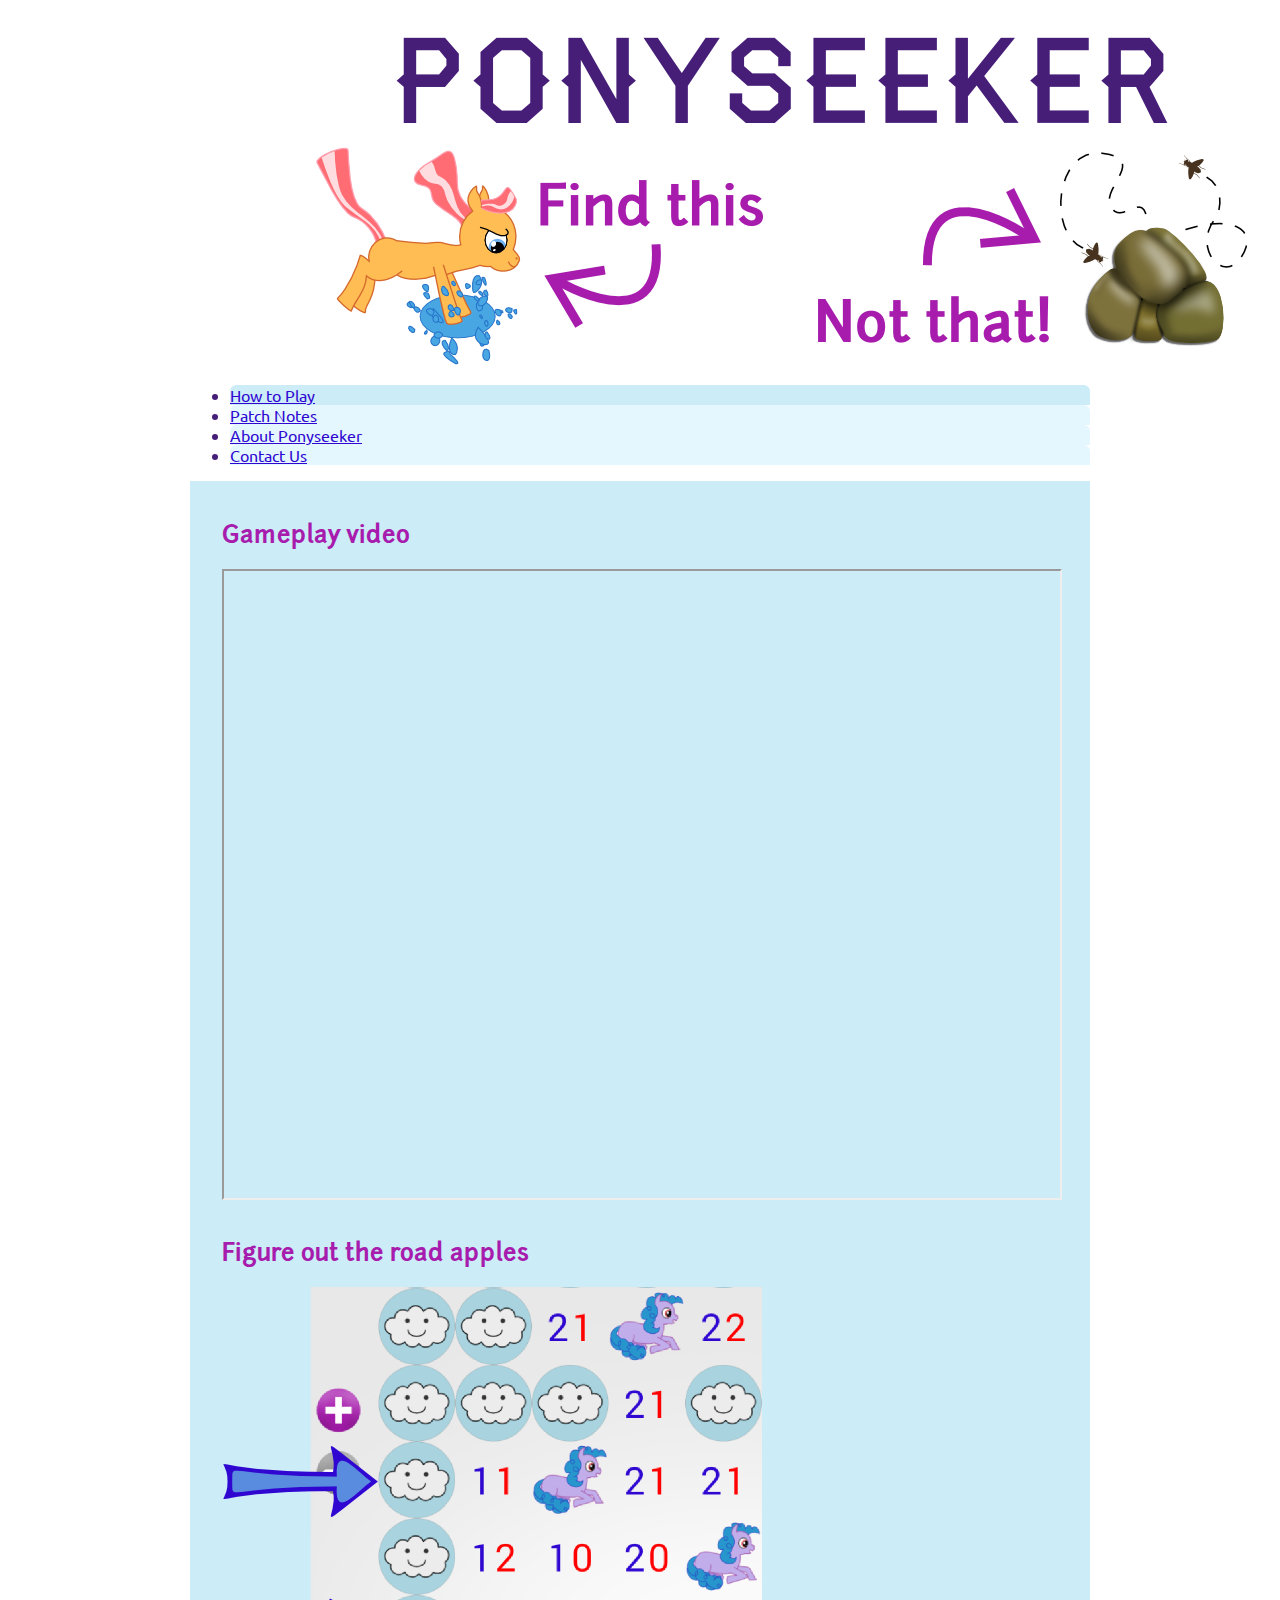
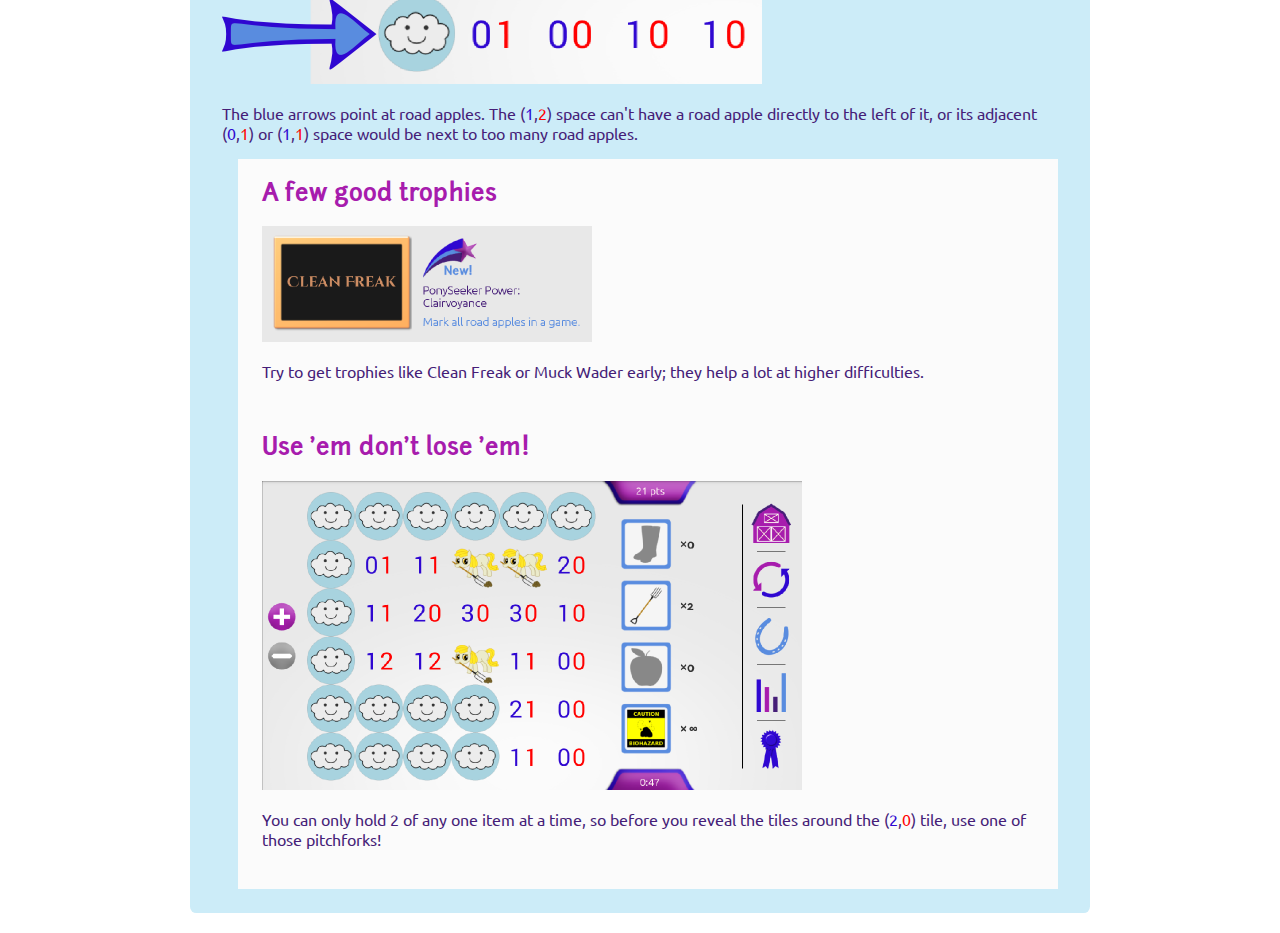
==== index.html @ def083bc "fixed youtube video" ====
<!doctype html>
<html>
<head>
	<meta charset="utf-8">
    <meta name="viewport" content="width=device-width, initial-scale=1.0">
	
	<title>Ponyseeker</title>
	
	<script type="text/javascript" src="http://ajax.googleapis.com/ajax/libs/jquery/1.11.1/jquery.min.js"></script>
	<script type="text/javascript" src="./ponyseeker.js"></script>

	<link rel="stylesheet" href="http://yui.yahooapis.com/pure/0.5.0/pure-min.css">
	
	<!--[if lte IE 8]>
		<link rel="stylesheet" href="http://yui.yahooapis.com/pure/0.5.0/grids-responsive-old-ie-min.css">
	<![endif]-->
	<!--[if gt IE 8]><!-->
		<link rel="stylesheet" href="http://yui.yahooapis.com/pure/0.5.0/grids-responsive-min.css">
	<!--<![endif]-->

	<link rel="stylesheet" type="text/css" href="ponyseeker.css">
	<link href='http://fonts.googleapis.com/css?family=Ubuntu:400,700' rel='stylesheet' type='text/css'>
	
	<!-- Ridiculous numbers of favicon types start here -->
	<link rel="shortcut icon" href="/img/favicons/favicon.ico">
	<link rel="apple-touch-icon" sizes="57x57" href="/img/favicons/apple-touch-icon-57x57.png">
	<link rel="icon" type="image/png" href="/img/favicons/favicon-196x196.png" sizes="196x196">
	<link rel="icon" type="image/png" href="/img/favicons/favicon-160x160.png" sizes="160x160">
	<link rel="icon" type="image/png" href="/img/favicons/favicon-96x96.png" sizes="96x96">
	<link rel="icon" type="image/png" href="/img/favicons/favicon-16x16.png" sizes="16x16">
	<link rel="icon" type="image/png" href="/img/favicons/favicon-32x32.png" sizes="32x32">
<body>

<div class="header">
	<img class="pure-img" src="./img/feature_graphic.png"/>
</div>

<div class="content">
	<div class="box-wrapper">

		<div class="pure-menu pure-menu-open pure-menu-horizontal hide-on-medium-or-less">
			<ul>
				<li class="blue-tab"><a class="pony-link" href="#how-to-play">How to Play</a></li>
				<li class="blue-tab"><a class="pony-link" href="#patch-notes">Patch Notes</a></li>
				<li class="blue-tab"><a class="pony-link" href="#about-ponyseeker">About Ponyseeker</a></li>
				<li class="blue-tab"><a class="pony-link" href="#contact-us">Contact Us</a></li>
			</ul>
		</div>
		<div id="sticky-menu">
			<div id="vert-menu-wrapper" class="show-on-medium-or-less">
				<img id="vert-menu-x" src="./img/x_icon.png"/>
				<div id="vert-menu" class="pure-menu pure-menu-open">
					<ul>
						<li class="blue-tab-vert"><a class="pony-link" href="#how-to-play">How to Play</a></li>
						<li class="blue-tab-vert"><a class="pony-link" href="#patch-notes">Patch Notes</a></li>
						<li class="blue-tab-vert"><a class="pony-link" href="#about-ponyseeker">About Ponyseeker</a></li>
						<li class="blue-tab-vert"><a class="pony-link" href="#contact-us">Contact Us</a></li>
					</ul>
				</div>
			</div>

			<div class="show-on-medium-or-less">
				<img id="hamburger-icon" src="./img/hamburger_icon.png"/>
			</div>
		</div>

		<div id="empty-distance-check"></div>
		<div id="how-to-play" class="pure-g blue-box page">
			<div class="show-on-medium-or-less center-text"><h1 class="page-title">How to Play</h1></div>
			<div class="pure-u-md-13-24 pure-u-1">
				<div class="left-column">
					<h2>Gameplay video</h2>
					<iframe id="helper-video" src="http://youtu.be/mlHwt5Cqq6Q"></iframe>
					<br><br>

					<h2>Figure out the road apples</h2>
					<img class="pure-img" src="./img/a_little_math.png"/>
					<p>The blue arrows point at road apples. The (<span class="blue">1</span>,<span class="red">2</span>) space can't have a road apple directly to the left of it, or its adjacent (<span class="blue">0</span>,<span class="red">1</span>) or (<span class="blue">1</span>,<span class="red">1</span>) space would be next to too many road apples.</p>

				</div>
			</div>
			<div class="pure-u-md-11-24 pure-u-1">
				<div class="right-column">
					<div class="side-bar">
					
						<h2>A few good trophies</h2>
						<img class="pure-img" src="./img/trophies.png"/>
						<p>Try to get trophies like Clean Freak or Muck Wader early; they help a lot at higher difficulties.</p>
						<br>

						<h2>Use 'em don't lose 'em!</h2>
						<img class="pure-img" src="./img/use_items.png"/>
						<p>You can only hold 2 of any one item at a time, so before you reveal the tiles around the (<span class="blue">2</span>,<span class="red">0</span>) tile, use one of those pitchforks!</p>
						
					</div>
				</div>
			</div>
		</div>


		
		<div id="patch-notes" class="pure-g blue-box page">
			<div class="show-on-medium-or-less center-text"><h1 class="page-title">Patch Notes</h1></div>
			<div class="pure-u-md-2-3 pure-u-1">
				<div class="left-column">
					<h2 id="version-coming-soon" class="top-padding no-top-margin">Coming soon</h2>
					
					<ul>
						<li><p>Sound effects.</p></li>
					</ul>
					<br>
					
					<h2 id="version-1-0" class="top-padding no-top-margin">Release 1.0</h2>
					<ul>
						<li><p>Free version of the game, as well as the purchasable base game.</p></li>
						<li><p><strong>36 shiny trophies</strong> which all unlock new options and settings.</p></li>
						<li><p><strong>9 adorable ponies</strong>: Lazy Days, Puddles, Lemon Suds, Orchard, Time-Jump, Starmist, Pegasus, Serenity, and Universe.</p></li>
						<li><p><strong>4 helpful items</strong>: Rubber Boots, Pitchforks, Apples, and Caution signs.</p></li>
						<li><p><strong>6 awesome item upgrades</strong>: Red Rubber Boots, Black Rubber Boots, Light Pitchforks, Heavy-Duty Pitchforks, Green Apples, and Golden Apples.</p></li>
						<li><p><strong>10 must-have Ponyseeker Powers</strong>: Clairvoyance, Pony Finder Fairies, Wish Fairies, High Roller, Supernormal Ponies, Extra Special Ponies, Personal Pitchfork, Luck of the Draw, Pony Whisperer, and Big Toolshed.</p></li>
						<li><p><strong>4 Game modes</strong>: Normal, Timed, Baby, and Tutorial.</p></li>
						<li><p><strong>3 Game difficulties</strong>: Easy, Normal, and Hard.</p></li>
						<li><p><strong>4 Game sizes</strong>: Small, Medium, Large, and Custom.</p></li>
						<li><p>High scores, favorite pony options, the Hidalgo Option, game tips, game map zoom and scroll, and more.</p></li>
						<li><p>The most fun, strategic, and cute minesweeper-style game ever made.</p></li>
					</ul>

				</div>
			</div>
			<div class="pure-u-md-1-3 hide-on-medium-or-less">
				<div class="right-column">
					<img class="pure-img" src="./img/pony_universe.png"/>
					<br>
					<div class="pure-menu pure-menu-open">
						<div class="pure-menu-heading">Versions</div>
						<ul>
							<li><a href="#version-coming-soon" data-ajax="false">Coming Soon</a></li>
							<li><a href="#version-1-0" data-ajax="false">Release 1.0</a></li>
						</ul>
					</div>
				</div>
			</div>
		</div>



		<div id="about-ponyseeker" class="pure-g blue-box page">
			<div class="show-on-medium-or-less center-text"><h1 class="page-title">About</h1></div>
			<div class="pure-u-md-2-3 pure-u-1">
				<div class="left-column">
					<h2>Ponyseeker</h2>
					<a href="http://play.google.com/store/apps/details?id=com.ponyseeker">Download Ponyseeker here!</a>
					<p>
						Ponyseeker is a whimsical take on minesweeper, built for Android.<br><br>
						Win Trophies to unlock new game modes, items, ponies, and more! <br><br>
						Play free forever, or make a one-time purchase to buy the Base Game.
					</p>
					<br>
					<h2>Corinth Games</h2>
					<p>Corinth Games is a super-indie game developer. Ponyseeker is our only game currently available.</p>
					<br>
					<p>Also, many thanks to our wonderful beta testers, and <a href="https://www.theleagueofmoveabletype.com">The League of Moveable Type</a> and <a href="http://www.fontsquirrel.com">Font Squirrel</a> for offering awesome free fonts.</p>
				</div>
			</div>
			<div class="pure-u-md-1-3 pure-u-1">
				<div class="right-column">
					 <img class="pure-img top-spacer" src="./img/pony_starmist_web.png"/>
				</div>
			</div>
		</div>



		<div id="contact-us" class="pure-g blue-box page">
			<div class="show-on-medium-or-less center-text"><h1 class="page-title">Contact Us</h1></div>
			<div class="pure-u-md-1-3 pure-u-2-3">
				<div class="left-column">
					<img class="pure-img" src="./img/pony_lemon_suds_web.png"/>
				</div>
			</div>
			<div class="pure-u-md-2-3 pure-u-1">
				<div class="right-column">
					 <p>
					 	We love to hear from you!<br><br>
						Please send feedback, bugs, and questions to <a href="mailto:feedback@ponyseeker.com">feedback@ponyseeker.com</a>
					 </p>
				</div>
			</div>
		</div>

	</div>
</div>

</body>
</html>
---- ponyseeker.css ----
@font-face{
    font-family: 'junction-bold';
    src: url('junction-bold.ttf'),
    url('junction-bold.eot'); /* IE */
}

/* < medium width settings go here */

.hide-on-medium-or-less {
	display:none;
}
.show-on-medium-or-less {
	display:block;
}

.side-bar {}

@media only screen and (min-width: 48em) {

	/* medium width + settings go here */

	.hide-on-medium-or-less {
		display:block;
	}
	.show-on-medium-or-less {
		display:none;
	}

	.side-bar {
		background-color: #fbfbfb;
		margin-left: 1em;
		padding: 1.5em;
		padding-top: 0.25em;
	}
}

#hamburger-icon {
	margin-bottom: 0.25em;
	cursor: pointer;
}

#vert-menu {
	width: 11.5em;
	border: none;
	display: none;
}

#vert-menu-x {
	position: fixed;
	left: 9.75em;
	top: 0em;
	z-index: 1001;
	cursor: pointer;
	display: none;
}

* {
	color: #461e78;
	font-family: 'Ubuntu', arial, serif;
}

h2 {
	color: #a71cad;
	font-family: 'junction-bold', arial, serif;
	font-weight: bold;
}

.center-text {
	text-align: center;
	margin-right: auto;
	margin-left: auto;
}

h1.page-title {
	color: #2f07d1;
	font-family: 'Ubuntu', arial, serif;
	margin-left: auto;
	margin-right: auto;
	margin-top: 0em;
	margin-bottom: 0.25em;
	font-weight: lighter;
	font-size: 2.5em;
	letter-spacing: normal;
}

a {
	font-family: 'Ubuntu', arial, serif;
}

.red {
	color: #f00;
}

.blue {
	color: #2f07d1;
}

.content {
	max-width:940px;
	margin-left:auto;
	margin-right:auto;
}

.header {
	max-width:740px;
	margin-left:auto;
	margin-right:auto;
	margin-top:1em;
	margin-bottom: 1em;
}

.blue-box {
	background-color: #ccecf8;
	padding: 1.5em;
	border-bottom-left-radius: 0.4em;
	border-bottom-right-radius: 0.4em;
}

.box-wrapper {
	margin-left: 20px;
	margin-bottom: 20px;
	margin-right: 20px;
}

.blue-tab {
	background-color: #e4f7fe;
	border-top-right-radius: 0.4em;
	border-top-left-radius: 0.4em;
}

.blue-tab-vert {
	background-color: #e4f7fe;
}

.blue-tab-vert.selected {
	background-color: #ccecf8;	
}

.blue-tab.selected {
	background-color: #ccecf8;	
}

a.pony-link {
	color: #2f07d1;
}

.pure-menu li.blue-tab a:hover,
.pure-menu li.blue-tab a:focus {
    background-color: #bee9f8;
    border-top-right-radius: 0.4em;
	border-top-left-radius: 0.4em;
}

.pure-menu li.blue-tab.selected a:hover,
.pure-menu li.blue-tab.seleted a:focus {
    background-color: #ccecf8;
    border-top-right-radius: 0.4em;
	border-top-left-radius: 0.4em;
}

.left-column {
	padding-right: 0.5em;
	padding-left: 0.5em;
}

.right-column {
	padding-left: 0.5em;
	padding-right:0.5em;
}

#helper-video {
	width: 100%    !important;
}

.top-spacer {
	margin-top: 1em;
}

.top-padding {
	padding-top: 0.5em;
}

h2.no-top-margin {
	margin-top: 0em;
}

#sticky-menu {
	position: fixed;
	left: 0px;
	top: 0px;
}
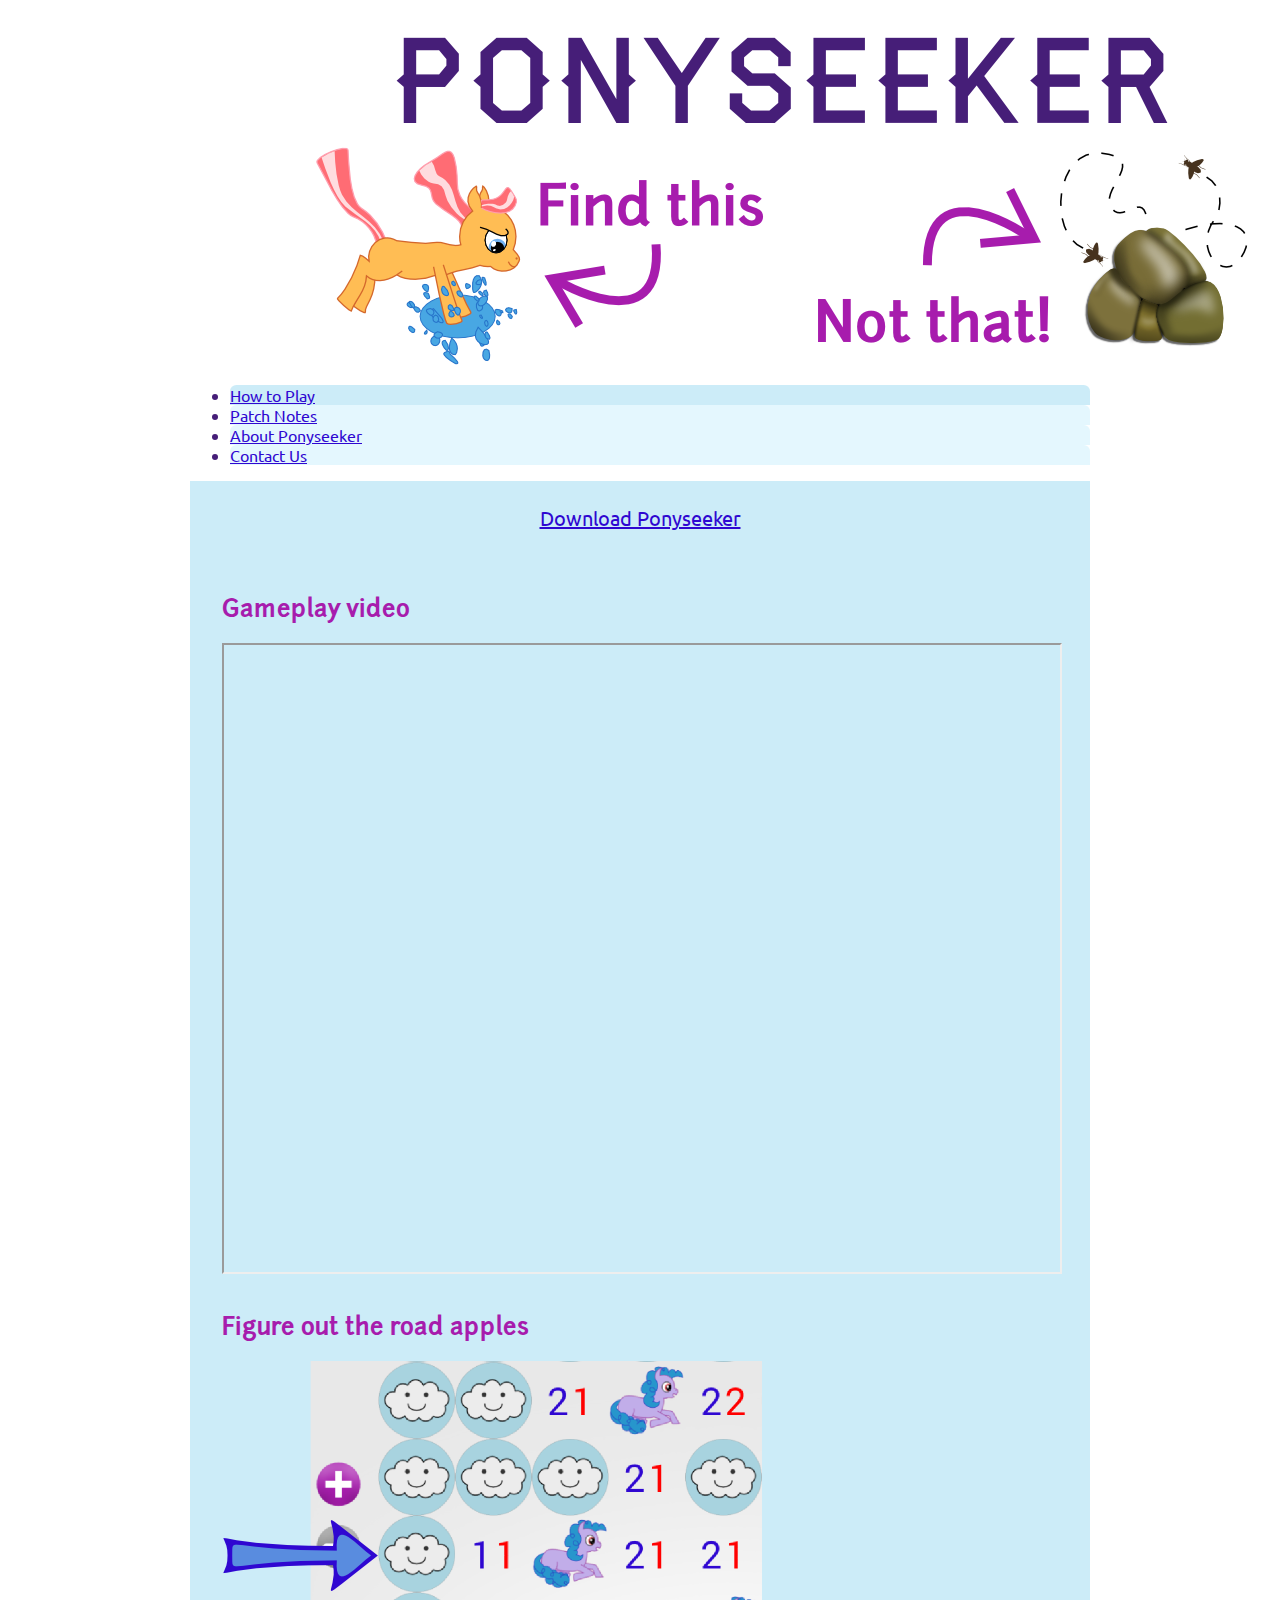
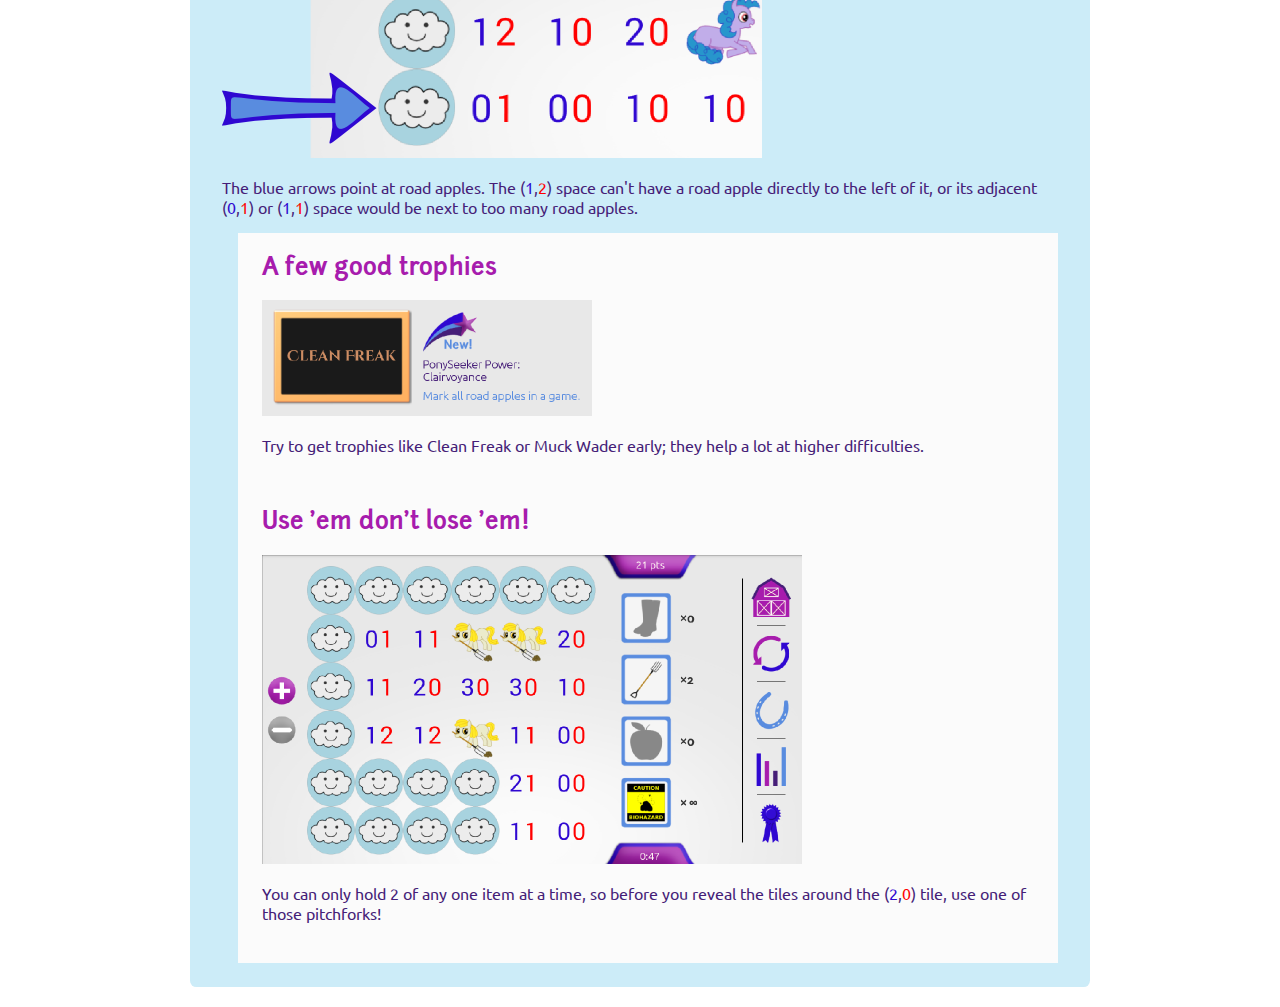
==== commit 444dd3f3: "added download button to all pages" ====
--- a/index.html
+++ b/index.html
@@ -5,9 +5,6 @@
     <meta name="viewport" content="width=device-width, initial-scale=1.0">
 	
 	<title>Ponyseeker</title>
-	
-	<script type="text/javascript" src="http://ajax.googleapis.com/ajax/libs/jquery/1.11.1/jquery.min.js"></script>
-	<script type="text/javascript" src="./ponyseeker.js"></script>
 
 	<link rel="stylesheet" href="http://yui.yahooapis.com/pure/0.5.0/pure-min.css">
 	
@@ -65,12 +62,17 @@
 		</div>
 
 		<div id="empty-distance-check"></div>
+		<div class="pure-g blue-box-top">
+			<div class="pure-u-1 center-text">
+				<a class="download-link pure-button pure-button-primary" href="http://play.google.com/store/apps/details?id=com.ponyseeker">Download Ponyseeker</a>
+			</div>
+		</div>
 		<div id="how-to-play" class="pure-g blue-box page">
 			<div class="show-on-medium-or-less center-text"><h1 class="page-title">How to Play</h1></div>
 			<div class="pure-u-md-13-24 pure-u-1">
 				<div class="left-column">
 					<h2>Gameplay video</h2>
-					<iframe id="helper-video" src="http://youtu.be/mlHwt5Cqq6Q"></iframe>
+					<iframe id="helper-video" src="http://www.youtube.com/embed/mlHwt5Cqq6Q"></iframe>
 					<br><br>
 
 					<h2>Figure out the road apples</h2>
@@ -124,7 +126,6 @@
 						<li><p>High scores, favorite pony options, the Hidalgo Option, game tips, game map zoom and scroll, and more.</p></li>
 						<li><p>The most fun, strategic, and cute minesweeper-style game ever made.</p></li>
 					</ul>
-
 				</div>
 			</div>
 			<div class="pure-u-md-1-3 hide-on-medium-or-less">
@@ -149,7 +150,6 @@
 			<div class="pure-u-md-2-3 pure-u-1">
 				<div class="left-column">
 					<h2>Ponyseeker</h2>
-					<a href="http://play.google.com/store/apps/details?id=com.ponyseeker">Download Ponyseeker here!</a>
 					<p>
 						Ponyseeker is a whimsical take on minesweeper, built for Android.<br><br>
 						Win Trophies to unlock new game modes, items, ponies, and more! <br><br>
@@ -191,5 +191,9 @@
 	</div>
 </div>
 
+	
+<script type="text/javascript" src="http://ajax.googleapis.com/ajax/libs/jquery/1.11.1/jquery.min.js"></script>
+<script type="text/javascript" src="./ponyseeker.js"></script>
+
 </body>
 </html>--- a/ponyseeker.css
+++ b/ponyseeker.css
@@ -109,6 +109,11 @@
 	margin-bottom: 1em;
 }
 
+.blue-box-top {
+	background-color: #ccecf8;
+	padding: 1.5em;	
+}
+
 .blue-box {
 	background-color: #ccecf8;
 	padding: 1.5em;
@@ -122,6 +127,11 @@
 	margin-right: 20px;
 }
 
+.download-link {
+	font-size: 125%;
+	color: #2f07d1;
+}
+
 .blue-tab {
 	background-color: #e4f7fe;
 	border-top-right-radius: 0.4em;
@@ -188,4 +198,5 @@
 	position: fixed;
 	left: 0px;
 	top: 0px;
+	z-index: 1002;
 }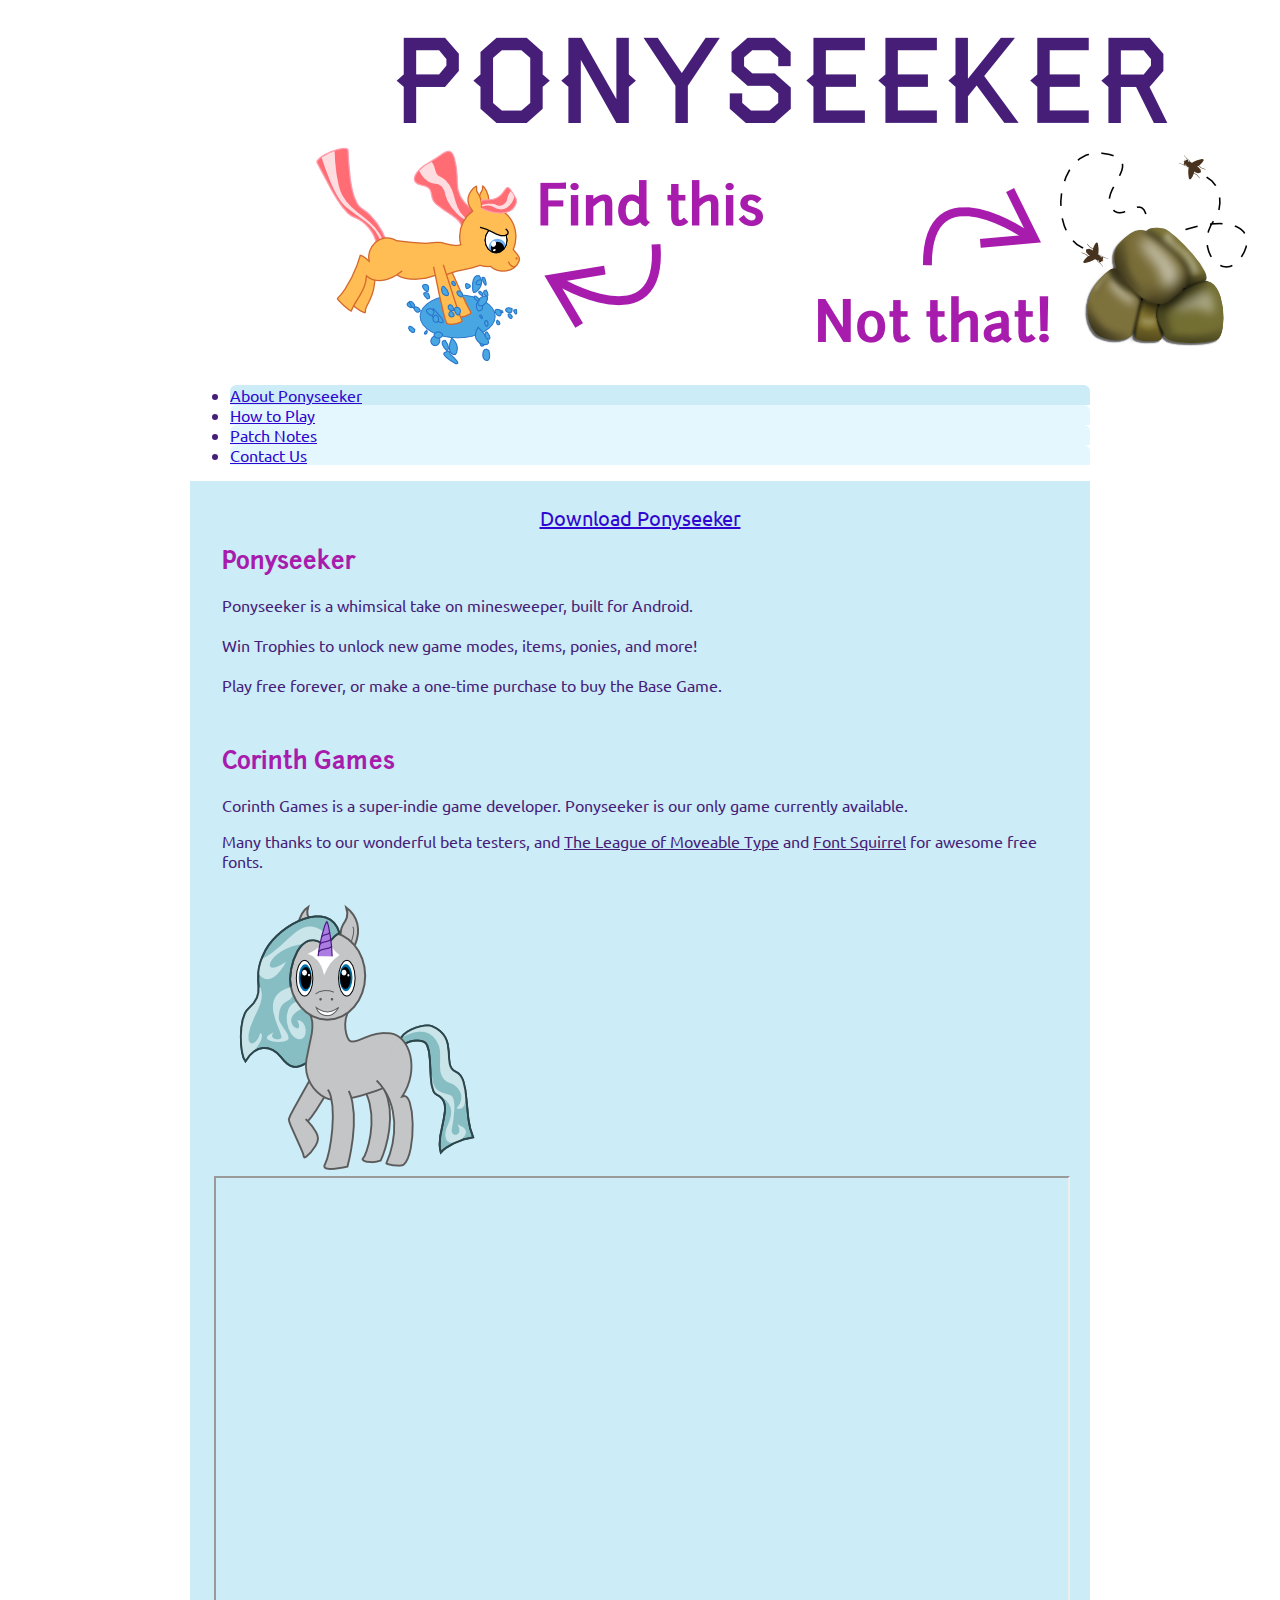
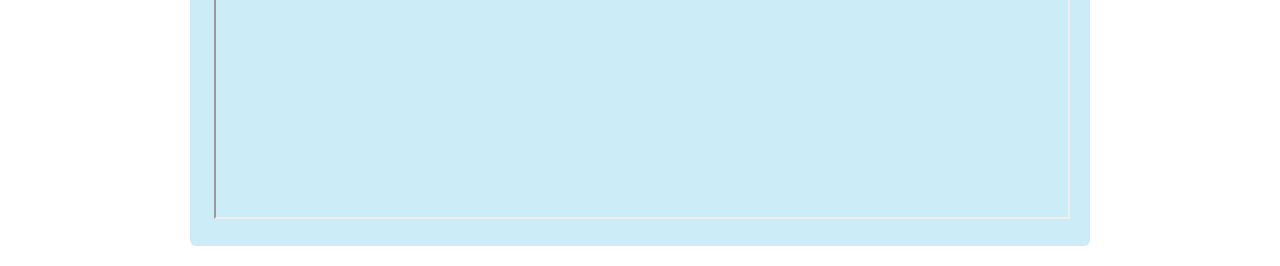
==== commit f523636d: "added promo video" ====
--- a/index.html
+++ b/index.html
@@ -37,9 +37,9 @@
 
 		<div class="pure-menu pure-menu-open pure-menu-horizontal hide-on-medium-or-less">
 			<ul>
+				<li class="blue-tab"><a class="pony-link" href="#about-ponyseeker">About Ponyseeker</a></li>
 				<li class="blue-tab"><a class="pony-link" href="#how-to-play">How to Play</a></li>
 				<li class="blue-tab"><a class="pony-link" href="#patch-notes">Patch Notes</a></li>
-				<li class="blue-tab"><a class="pony-link" href="#about-ponyseeker">About Ponyseeker</a></li>
 				<li class="blue-tab"><a class="pony-link" href="#contact-us">Contact Us</a></li>
 			</ul>
 		</div>
@@ -48,9 +48,9 @@
 				<img id="vert-menu-x" src="./img/x_icon.png"/>
 				<div id="vert-menu" class="pure-menu pure-menu-open">
 					<ul>
+						<li class="blue-tab-vert"><a class="pony-link" href="#about-ponyseeker">About Ponyseeker</a></li>
 						<li class="blue-tab-vert"><a class="pony-link" href="#how-to-play">How to Play</a></li>
 						<li class="blue-tab-vert"><a class="pony-link" href="#patch-notes">Patch Notes</a></li>
-						<li class="blue-tab-vert"><a class="pony-link" href="#about-ponyseeker">About Ponyseeker</a></li>
 						<li class="blue-tab-vert"><a class="pony-link" href="#contact-us">Contact Us</a></li>
 					</ul>
 				</div>
@@ -61,18 +61,44 @@
 			</div>
 		</div>
 
-		<div id="empty-distance-check"></div>
-		<div class="pure-g blue-box-top">
+
+		<div id="about-ponyseeker" class="pure-g blue-box page">
 			<div class="pure-u-1 center-text">
 				<a class="download-link pure-button pure-button-primary" href="http://play.google.com/store/apps/details?id=com.ponyseeker">Download Ponyseeker</a>
 			</div>
+			<div class="show-on-medium-or-less center-text"><h1 class="page-title">About</h1></div>
+			<div class="pure-u-md-2-3 pure-u-1">
+				<div class="left-column">
+
+					<h2>Ponyseeker</h2>
+					<p>
+						Ponyseeker is a whimsical take on minesweeper, built for Android.<br><br>
+						Win Trophies to unlock new game modes, items, ponies, and more! <br><br>
+						Play free forever, or make a one-time purchase to buy the Base Game.
+					</p>
+					<br>
+					<h2>Corinth Games</h2>
+					<p>Corinth Games is a super-indie game developer. Ponyseeker is our only game currently available.</p>
+					<p>Many thanks to our wonderful beta testers, and <a href="https://www.theleagueofmoveabletype.com">The League of Moveable Type</a> and <a href="http://www.fontsquirrel.com">Font Squirrel</a> for awesome free fonts.</p>
+				</div>
+			</div>
+			<div class="pure-u-md-1-3 pure-u-1">
+				<div class="right-column">
+					 <img class="pure-img top-spacer" src="./img/pony_starmist_web.png"/>
+				</div>
+			</div>
+			<div class="pure-u-1 center-text">
+				<iframe id="helper-video" src="https://www.youtube.com/embed/VqJZg82TKNw"></iframe>
+			</div>
 		</div>
+
+
 		<div id="how-to-play" class="pure-g blue-box page">
 			<div class="show-on-medium-or-less center-text"><h1 class="page-title">How to Play</h1></div>
 			<div class="pure-u-md-13-24 pure-u-1">
 				<div class="left-column">
 					<h2>Gameplay video</h2>
-					<iframe id="helper-video" src="http://www.youtube.com/embed/mlHwt5Cqq6Q"></iframe>
+					<iframe id="helper-video-2" src="https://www.youtube.com/embed/mlHwt5Cqq6Q"></iframe>
 					<br><br>
 
 					<h2>Figure out the road apples</h2>
@@ -145,32 +171,6 @@
 
 
 
-		<div id="about-ponyseeker" class="pure-g blue-box page">
-			<div class="show-on-medium-or-less center-text"><h1 class="page-title">About</h1></div>
-			<div class="pure-u-md-2-3 pure-u-1">
-				<div class="left-column">
-					<h2>Ponyseeker</h2>
-					<p>
-						Ponyseeker is a whimsical take on minesweeper, built for Android.<br><br>
-						Win Trophies to unlock new game modes, items, ponies, and more! <br><br>
-						Play free forever, or make a one-time purchase to buy the Base Game.
-					</p>
-					<br>
-					<h2>Corinth Games</h2>
-					<p>Corinth Games is a super-indie game developer. Ponyseeker is our only game currently available.</p>
-					<br>
-					<p>Also, many thanks to our wonderful beta testers, and <a href="https://www.theleagueofmoveabletype.com">The League of Moveable Type</a> and <a href="http://www.fontsquirrel.com">Font Squirrel</a> for offering awesome free fonts.</p>
-				</div>
-			</div>
-			<div class="pure-u-md-1-3 pure-u-1">
-				<div class="right-column">
-					 <img class="pure-img top-spacer" src="./img/pony_starmist_web.png"/>
-				</div>
-			</div>
-		</div>
-
-
-
 		<div id="contact-us" class="pure-g blue-box page">
 			<div class="show-on-medium-or-less center-text"><h1 class="page-title">Contact Us</h1></div>
 			<div class="pure-u-md-1-3 pure-u-2-3">
--- a/ponyseeker.css
+++ b/ponyseeker.css
@@ -109,11 +109,6 @@
 	margin-bottom: 1em;
 }
 
-.blue-box-top {
-	background-color: #ccecf8;
-	padding: 1.5em;	
-}
-
 .blue-box {
 	background-color: #ccecf8;
 	padding: 1.5em;
@@ -130,6 +125,7 @@
 .download-link {
 	font-size: 125%;
 	color: #2f07d1;
+	margin-bottom: 0.5em;
 }
 
 .blue-tab {
@@ -179,6 +175,9 @@
 }
 
 #helper-video {
+	width: 100%    !important;
+}
+#helper-video-2 {
 	width: 100%    !important;
 }
 
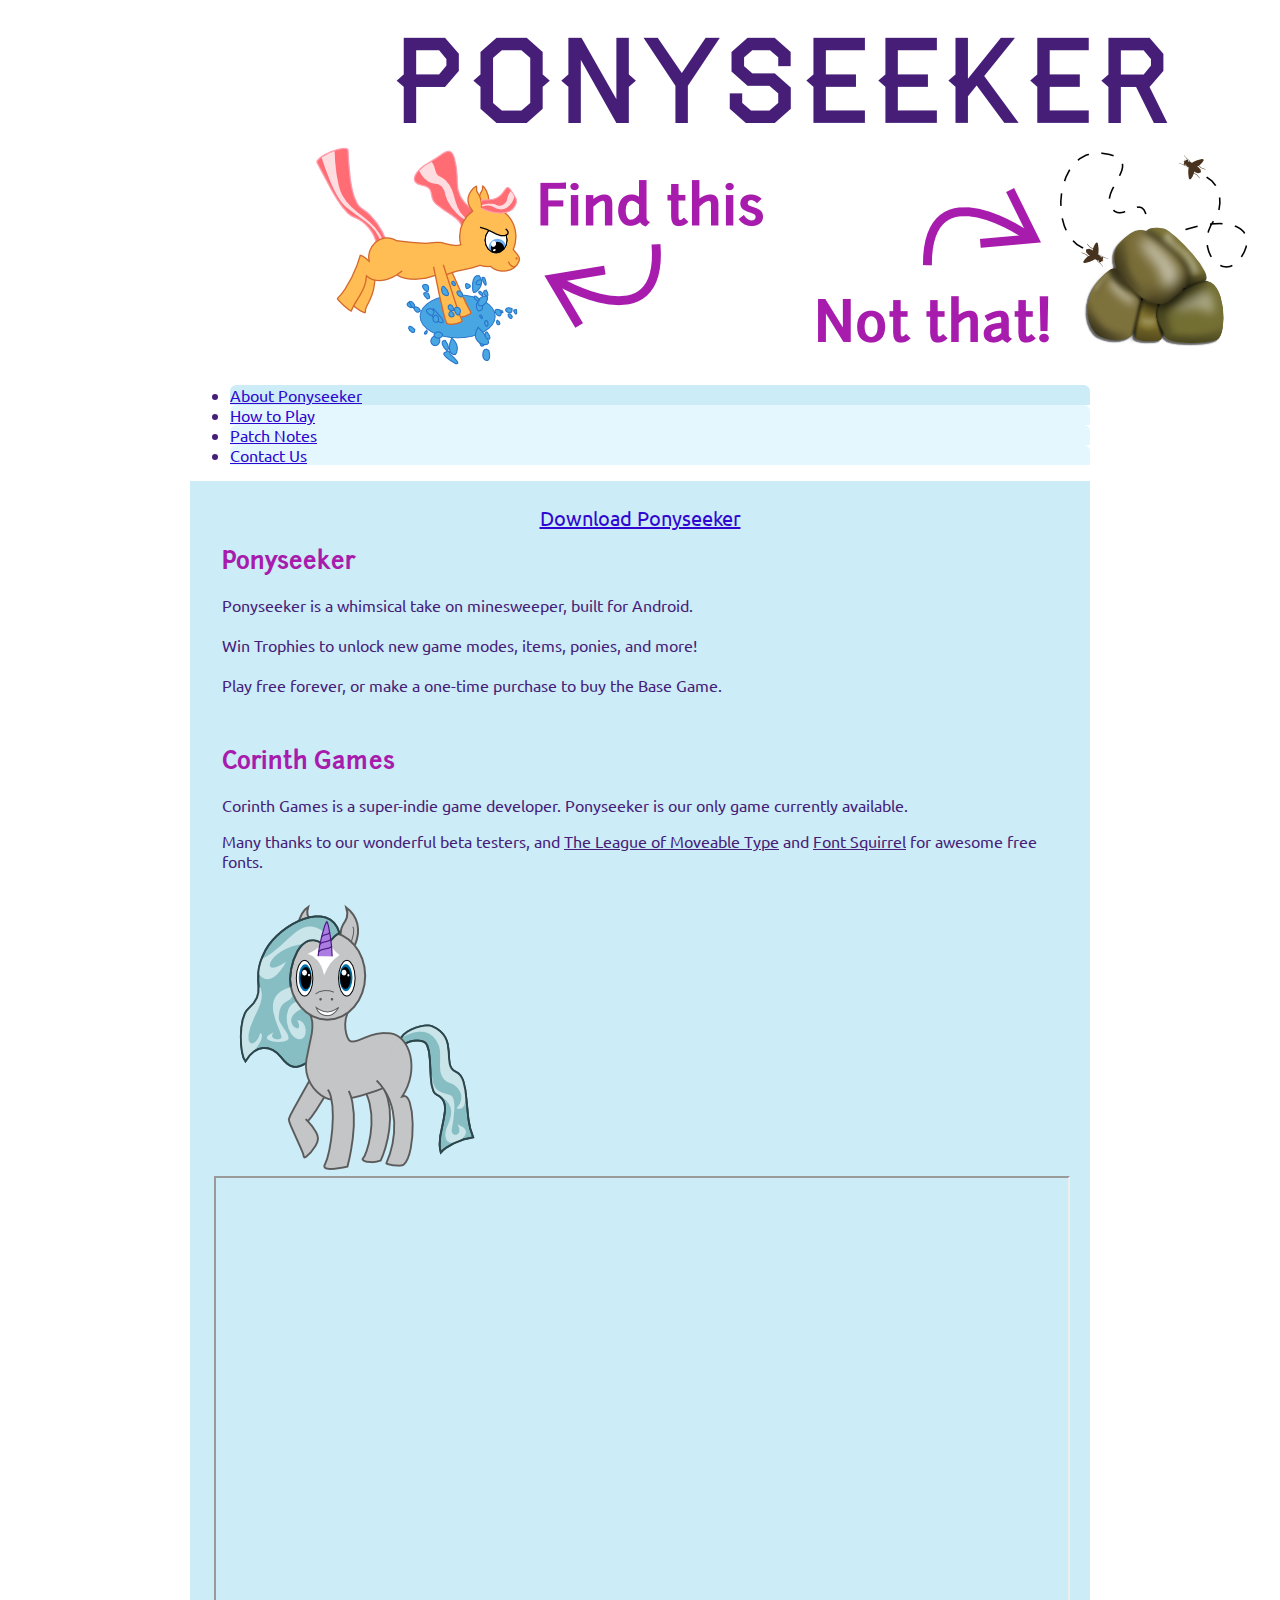
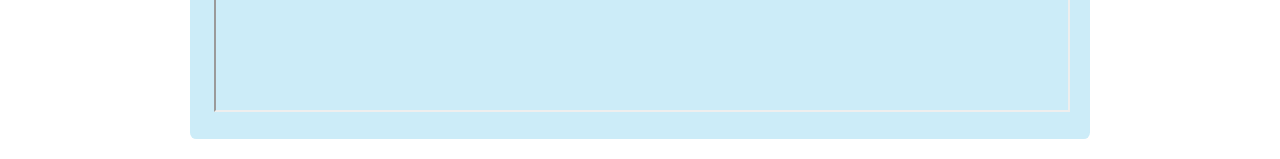
==== commit 0eb629ae: "updated youtube and youtube size" ====
--- a/index.html
+++ b/index.html
@@ -88,7 +88,7 @@
 				</div>
 			</div>
 			<div class="pure-u-1 center-text">
-				<iframe id="helper-video" src="https://www.youtube.com/embed/VqJZg82TKNw"></iframe>
+				<iframe id="helper-video" src="https://www.youtube.com/embed/trp2XGX7wME"></iframe>
 			</div>
 		</div>
 
